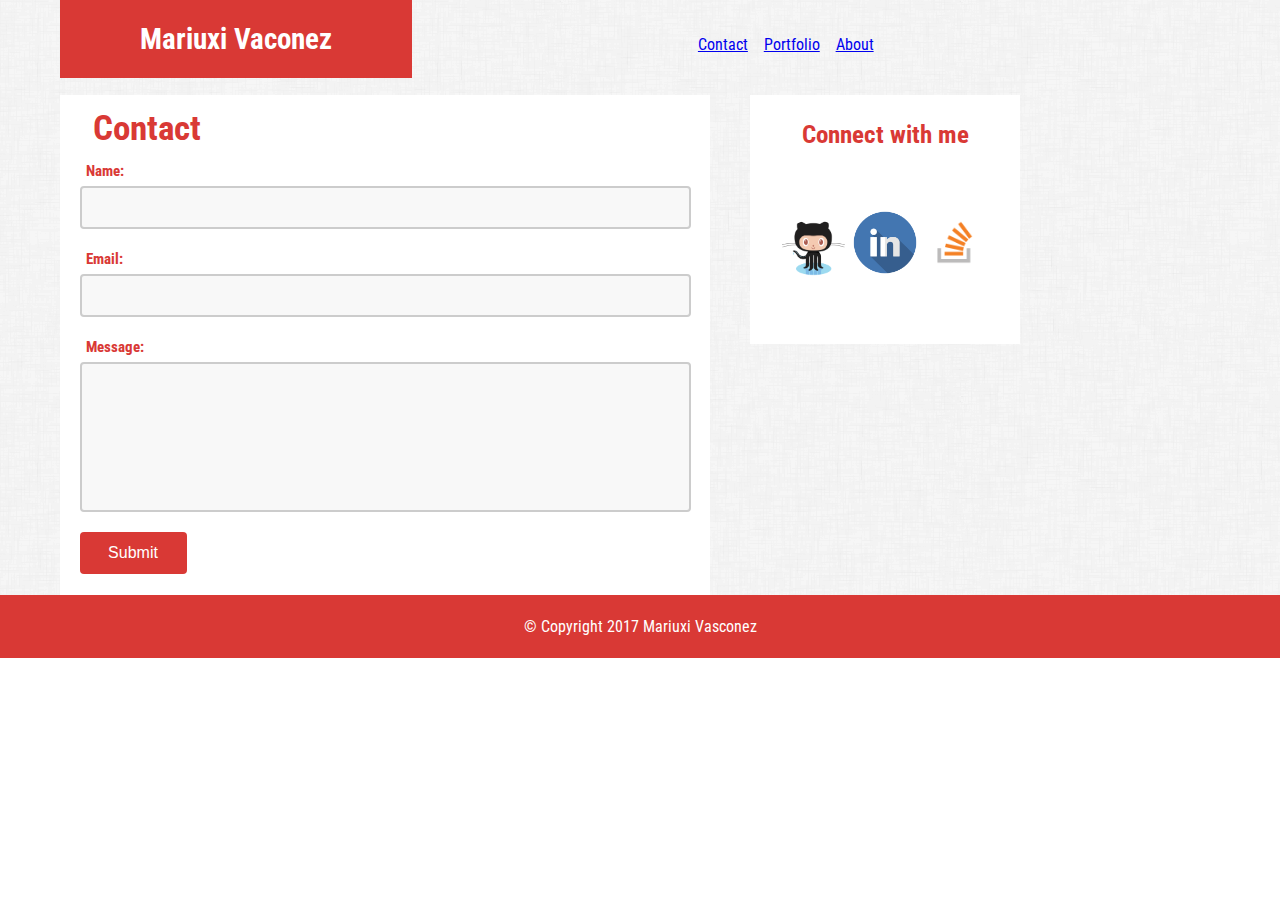
==== contact.html @ 2631c0aa "setup files and edited some code" ====
<!DOCTYPE>
<html>

	<head>

		<link href="https://fonts.googleapis.com/css?family=Roboto+Condensed:300,300i,400,400i,700" rel="stylesheet">
		<link rel="stylesheet" href="assets/css/style.css">
		<title>Portfolio</title>

	</head>	

	<body>
		<div class="entire">
			<div class="completeheader">
				<h1 class="title">Mariuxi Vaconez</h1>
				<div class="header">
					<nav class="navbar">
						<a href="file:///Users/mariuxiv/portfolio/Profile/index.html" class="menu-item1">About</a>
						<a href="file:///Users/mariuxiv/portfolio/Profile/contact.html?Name=&email=&message=" class="menu-item2">Portfolio</a>
						<a href="file:///Users/mariuxiv/portfolio/Profile/portfolio.html" class="menu-item3">Contact</a>
					</nav>
				</div>
			</div>
			<div class="main">
				<div class="middle">
					<h2>Contact</h2>
					<form>
						<h3 class="formtitle">Name:</h3> <br>
						<input class="name"type="text" name="Name"><br>
						<h3 class="formtitle">Email:</h3> <br>
						<input class="email" type="text" name="email"><br>
						<h3 class="formtitle">Message:</h3> <br>
						<input class="message" type="text" name="message"><br>
						<input class="button" type="submit" value="Submit">
					</form>
				</div>
				<div class="connect">
					<h3>Connect with me</h3>
					<div class="logos">
						<a href="https://github.com/Mariuxiv08" title="Mariuxi Vasconez" target="_blank"></a>
							<img class="logo1" src="assets/images/github.png" alt="Mariuxi Vasconez github">
						<a href="https://www.linkedin.com/in/mariuxivasconez/" title="Mariuxi Vasconez" target="_blank"></a>
							<img class="logo2" src="assets/images/linkedin.png" alt="Mariuxi Vasconez LinkedIn">
						<a href="https://stackoverflow.com/users/8890276/mariuxi" title="Mariuxi Vasconez" target="_blank"></a>
							<img class="logo3" src="assets/images/stackoverflow.png" alt="Mariuxi Vasconez stackoverflow">
					</div>
				</div>
			</div>
			<div class="footer">
				<p>&copy; Copyright 2017 Mariuxi Vasconez</p>
			</div>
		</div>
	</body>

</html>
---- assets/css/style.css ----
/*Css for entire body*/
* {
    margin: 0;
}

body{
	font-family: 'Roboto Condensed', sans-serif;
}
.entire{
	max-width: auto;
	margin: auto;
	background-image: url("../images/dust_scratches.png");
}
/*Header css*/
.title{
	background-color: #D93935;
	max-width: 205px;
	text-align: center;
	font-size: 180%;
	color: white;
	padding: 22px 80px;
	float: left;
	margin-left: 60px;

}
.header{
	width: 100%;
	padding: 22px 80px;
}
.navbar{
	position: relative;
	margin-top: 1%;
    margin-right: 38%;
}
.menu-item1{
	display: inline-block;
	float: right;
	padding-left: 2%;
}
.menu-item2{
	display: inline-block;
	float: right;
	padding-left: 2%;
}
.menu-item3{
	display: inline-block;
	float: right;
	padding-left: 2%;
}
/*About me - main*/
.main{
	max-width: 960px;
	margin-top: 3%;
}
.middle{
	clear: both;
	background-color: white;
	height: 500px;
	width: 650px;
	float: left;
	margin-left: 60px;
}
.profilepic{
	max-height: 35%;
	margin-right: 2%;
	margin-left: 5%;
    margin-top: 2%;
    margin-bottom: 2%;
    float: left;
}
h2{
	padding-top: 2%;
	padding-left: 5%;
	font-size: 35;
	color: #D93935;
}
.text{
	position: relative;
	margin-top: 2%;
	margin-right: 2%;
	margin-left: 2%;
	line-height: 150%;

}
/*Connect box*/
h3{
	padding-top: 2%;
	font-size: 25;
	text-align: center;
	color: #D93935;
}
.connect{
	background-color: white;
	width: 270px;
	height: 230px;
	float: right;
	margin-right: -60px;
	text-align: center;
	padding-top: 2%;
}
.logo1{
	max-width: 25%;
	max-height: 25%;
	border-radius: 50%;
	margin-top: 60px;
}
.logo2{
	max-width: 25%;
	max-height: 25%;
	border-radius: 50%;
	margin-top: 60px;
}

.logo3{
	max-width: 25%;
	max-height: 25%;
	border-radius: 50%;
	margin-top: 60px;
}
/*form*/
.formtitle{
	text-align: left;
    margin-left: 4%;
    font-size: 15px;
}
.name{
	width: 94%;
    padding: 12px 20px;
    margin: 8px 0;
    margin-left: 3%;
    margin-top: -2%;
    border: 2px solid #ccc;
    border-radius: 4px;
    background-color: #f8f8f8;
    box-sizing: border-box;
}
.email{
	width: 94%;
    padding: 12px 20px;
    margin: 8px 0;
    margin-left: 3%;
    margin-top: -2%;
    border: 2px solid #ccc;
    border-radius: 4px;
    background-color: #f8f8f8;
    box-sizing: border-box;
}
.message{
	 width: 94%;
    height: 150px;
    padding: 12px 20px;
    margin-left: 3%;
    margin-top: -2%;
    box-sizing: border-box;
    border: 2px solid #ccc;
    border-radius: 4px;
    background-color: #f8f8f8;
    resize: none;
}
.button{
	display: inline-block;
    border-radius: 4px;
    background-color: #D93935;
    border: none;
    color: #FFFFFF;
    text-align: center;
    font-size: 16px;
    padding: 12px;
    width: 107px;
    cursor: pointer;
    margin: 5px;
    margin-top: 3%;
    margin-left: 3%;
}

/*footer*/
.footer{
	clear: both;
	background-color: #D93935;
	color: white;
	padding: 22px 80px;
	width: auto;
	text-align: center;
}
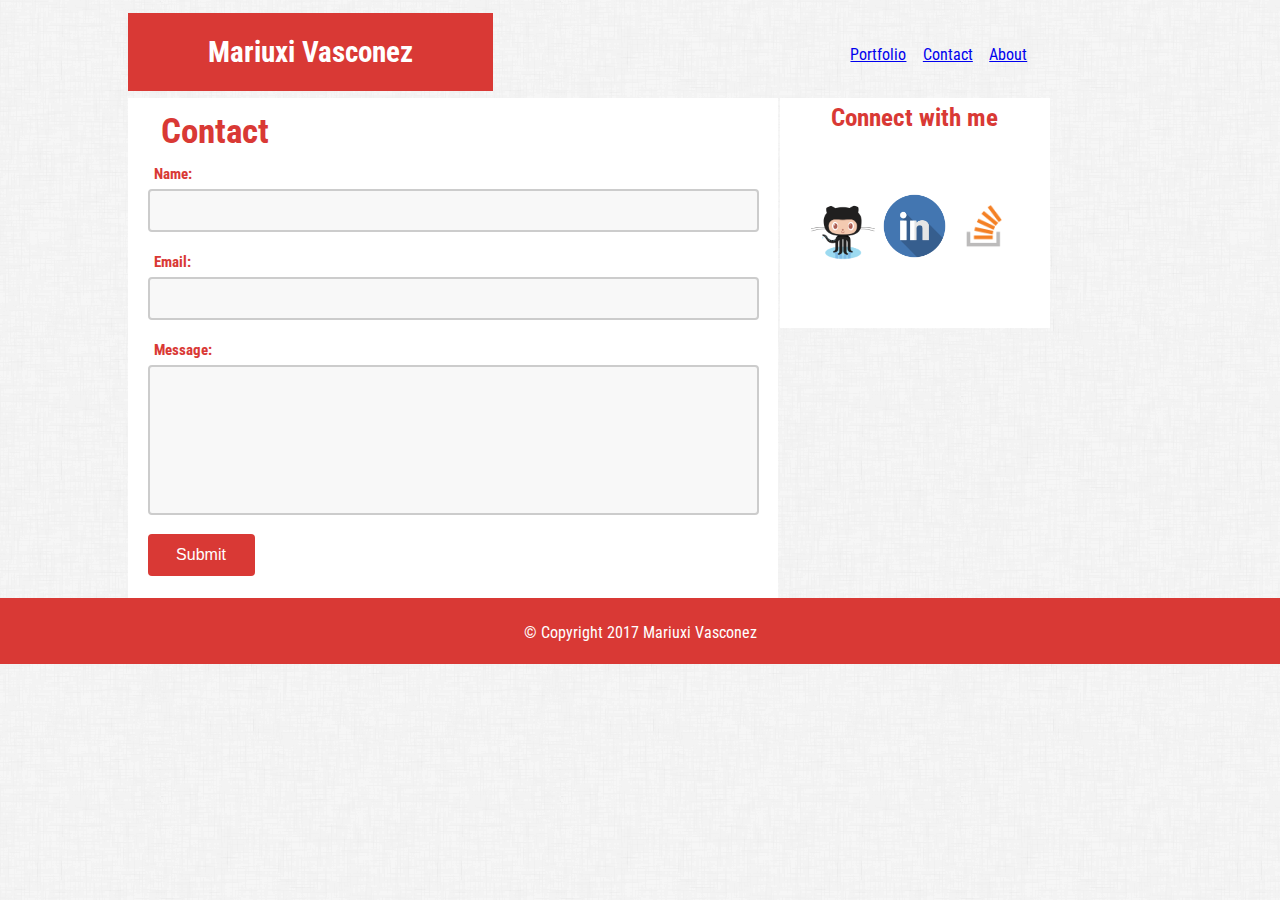
==== commit d48118db: "finished project" ====
--- a/contact.html
+++ b/contact.html
@@ -9,47 +9,78 @@
 
 	</head>	
 
-	<body>
-		<div class="entire">
-			<div class="completeheader">
-				<h1 class="title">Mariuxi Vaconez</h1>
-				<div class="header">
-					<nav class="navbar">
-						<a href="file:///Users/mariuxiv/portfolio/Profile/index.html" class="menu-item1">About</a>
-						<a href="file:///Users/mariuxiv/portfolio/Profile/contact.html?Name=&email=&message=" class="menu-item2">Portfolio</a>
-						<a href="file:///Users/mariuxiv/portfolio/Profile/portfolio.html" class="menu-item3">Contact</a>
-					</nav>
-				</div>
-			</div>
-			<div class="main">
-				<div class="middle">
-					<h2>Contact</h2>
-					<form>
-						<h3 class="formtitle">Name:</h3> <br>
-						<input class="name"type="text" name="Name"><br>
-						<h3 class="formtitle">Email:</h3> <br>
-						<input class="email" type="text" name="email"><br>
-						<h3 class="formtitle">Message:</h3> <br>
-						<input class="message" type="text" name="message"><br>
-						<input class="button" type="submit" value="Submit">
-					</form>
-				</div>
-				<div class="connect">
-					<h3>Connect with me</h3>
-					<div class="logos">
-						<a href="https://github.com/Mariuxiv08" title="Mariuxi Vasconez" target="_blank"></a>
-							<img class="logo1" src="assets/images/github.png" alt="Mariuxi Vasconez github">
-						<a href="https://www.linkedin.com/in/mariuxivasconez/" title="Mariuxi Vasconez" target="_blank"></a>
-							<img class="logo2" src="assets/images/linkedin.png" alt="Mariuxi Vasconez LinkedIn">
-						<a href="https://stackoverflow.com/users/8890276/mariuxi" title="Mariuxi Vasconez" target="_blank"></a>
-							<img class="logo3" src="assets/images/stackoverflow.png" alt="Mariuxi Vasconez stackoverflow">
+	<body class="entire">
+<!-- Header -->
+		<header style="padding-top: 1%;">
+			<div class="container" style="margin-left: 10%; margin-right: 10%;">
+				<div class="row">
+					<div class="col-md">
+						<h1 class="title">Mariuxi Vasconez</h1>
+						<div class="header">
+							<nav class="navbar">
+								<a href="index.html" class="menu-item1">About</a>
+								<a href="contact.html" class="menu-item2">Contact</a>
+								<a href="portfolio.html" class="menu-item3">Portfolio</a>
+							</nav>
+						</div>
+        			</div>
+      			</div>
+    		</div>
+     	</header>
+    <!-- main left -->
+    <div class="container" style="margin-left: 10%; margin-right: 10%;">
+    	<div class="row">
+     		 <div class="col-md-6" style="margin-top: 2%">
+				<div class="main">
+					<div class="middle">
+						<h2>Contact</h2>
+						<form>
+							<h3 class="formtitle">Name:</h3> <br>
+							<input class="name"type="text" name="Name"><br>
+							<h3 class="formtitle">Email:</h3> <br>
+							<input class="email" type="text" name="email"><br>
+							<h3 class="formtitle">Message:</h3> <br>
+							<input class="message" type="text" name="message"><br>
+							<input class="button" type="submit" value="Submit">
+						</form>
 					</div>
 				</div>
 			</div>
-			<div class="footer">
-				<p>&copy; Copyright 2017 Mariuxi Vasconez</p>
+		</div>
+	<!-- main right -->
+		<div class="col-md-6">
+        	<div class="container" style="margin-left: 10%; margin-right: 10%;">
+          		<div class="row">
+          			<div class="col-sm">
+						<div class="connect">
+							<h3>Connect with me</h3>
+							<div class="logos">
+								<a href="https://github.com/Mariuxiv08" title="Mariuxi Vasconez" target="_blank">
+									<img class="logo1" src="assets/images/github.png" alt="Mariuxi Vasconez github"></a>
+								<a href="https://www.linkedin.com/in/mariuxivasconez/" title="Mariuxi Vasconez" target="_blank">
+									<img class="logo2" src="assets/images/linkedin.png" alt="Mariuxi Vasconez LinkedIn"></a>
+								<a href="https://stackoverflow.com/users/8890276/mariuxi" title="Mariuxi Vasconez" target="_blank">
+									<img class="logo3" src="assets/images/stackoverflow.png" alt="Mariuxi Vasconez stackoverflow"></a>
+							</div>
+						</div>
+					</div>
+				</div>
 			</div>
 		</div>
+	</div>
+
+<!-- Footer -->
+		<footer>
+    		<div class="container">
+      			<div class="row">
+      				<div class="col-sm">
+						<div class="footer" style="padding-top: 2%;">
+						<p>&copy; Copyright 2017 Mariuxi Vasconez</p>
+						</div>
+					</div>
+				</div>
+			</div>
+		</footer>
 	</body>
 
 </html>--- a/assets/css/style.css
+++ b/assets/css/style.css
@@ -20,7 +20,6 @@
 	color: white;
 	padding: 22px 80px;
 	float: left;
-	margin-left: 60px;
 
 }
 .header{
@@ -30,7 +29,7 @@
 .navbar{
 	position: relative;
 	margin-top: 1%;
-    margin-right: 38%;
+    margin-right: 20%;
 }
 .menu-item1{
 	display: inline-block;
@@ -58,7 +57,6 @@
 	height: 500px;
 	width: 650px;
 	float: left;
-	margin-left: 60px;
 }
 .profilepic{
 	max-height: 35%;
@@ -78,7 +76,7 @@
 	position: relative;
 	margin-top: 2%;
 	margin-right: 2%;
-	margin-left: 2%;
+	margin-left: 5%;
 	line-height: 150%;
 
 }
@@ -94,9 +92,8 @@
 	width: 270px;
 	height: 230px;
 	float: right;
-	margin-right: -60px;
 	text-align: center;
-	padding-top: 2%;
+
 }
 .logo1{
 	max-width: 25%;
